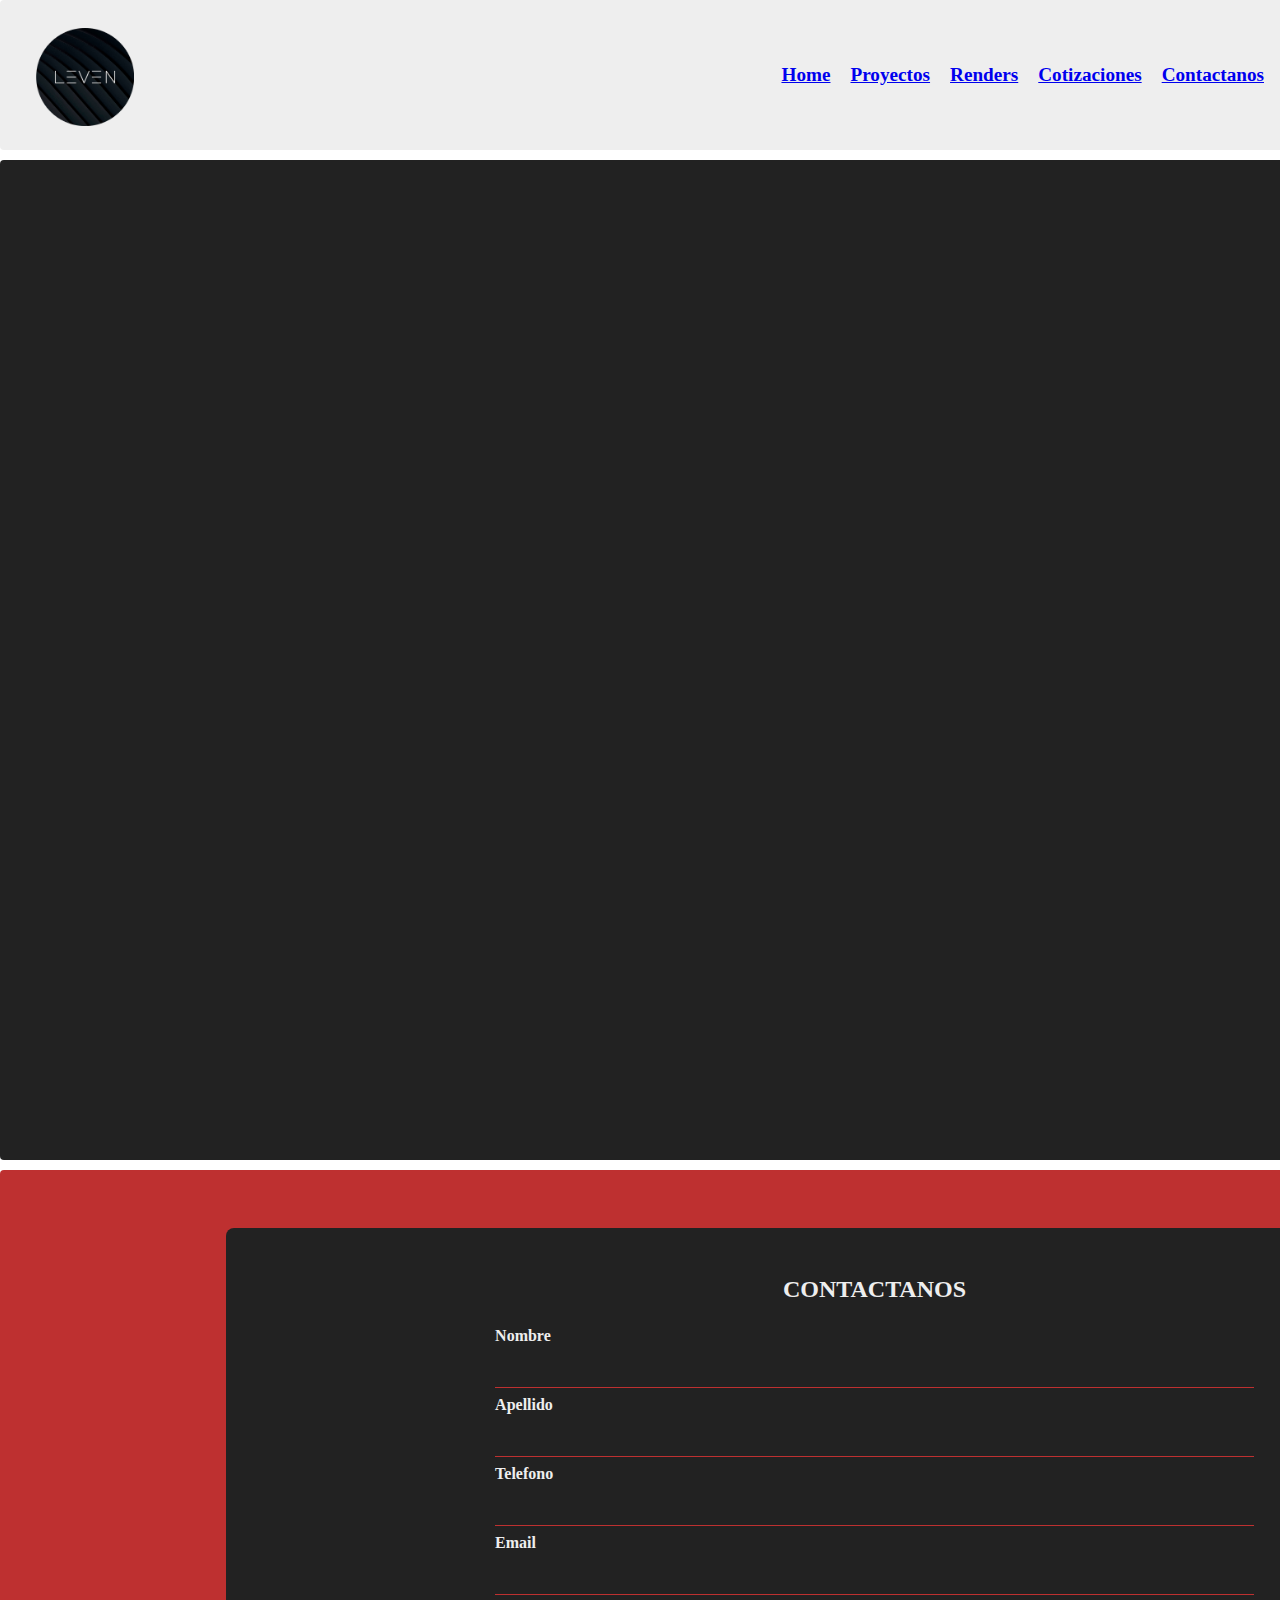
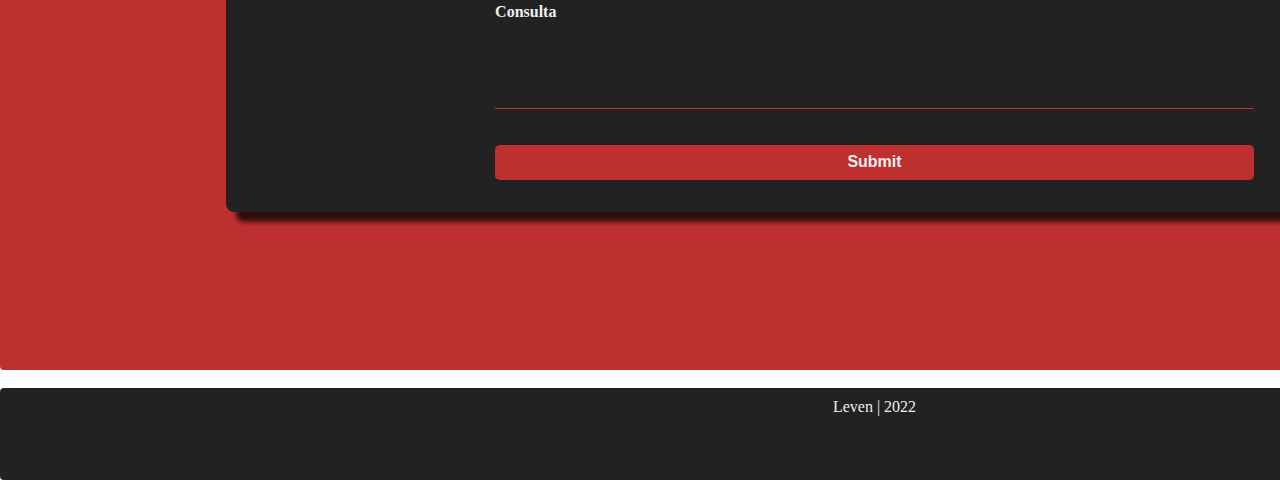
==== index.html @ e9b09f8b "Iniciando el repositorio en GIT" ====
<!DOCTYPE html>
<html lang="en">

<head>
    <meta charset="UTF-8">
    <meta http-equiv="X-UA-Compatible" content="IE=edge">
    <meta name="viewport" content="width=device-width, initial-scale=1.0">
    <link rel="stylesheet" href="./estilos/estilos.css">
    <title>Leven</title>
</head>

<body class="Grid-container">
    <header class="header">
        <section class="logo">
            <img class="img" src="./img/WhatsApp-Image-2021-12-13-at-6.41.png" alt="">
        </section>

        <nav class="nav">
            <ul class="nav_ul">
                <li><a href="index.html">Home</a> </li>
                <li><a href="./proyecto.html">Proyectos</a> </li>
                <li><a href="./render.html">Renders</a></li>
                <li><a href="./cotizacion.html">Cotizaciones</a></li>
                <li><a href="./contacto.html">Contactanos</a> </li>
            </ul>

        </nav>
    </header>
    <article class="article">
        <section>
            <video class="video" src="./img/CAT859 - FILM_cf.mp4" loop autoplay muted></video>
        </section>
    </article>
    <main class="main">

        <section class="formContainer">
            <h2 class="formContainer__title">CONTACTANOS</h2>
            <form action="#" class="form">
                <label for="nombre" class="form__label">Nombre</label>
                <input type="text" name="nombre" id="nombre" class="form__input">

                <label for="apellido" class="form__label">Apellido</label>
                <input type="text" name="apellido" id="apellido" class="form__input">

                <label for="tel" class="form__label">Telefono</label>
                <input type="tel" name="tel" id="tel" class="form__input">

                <label for="mail" class="form__label">Email</label>
                <input type="email" name="mail" id="mail" class="form__input">

                <label for="consulta" class="form__label">Consulta</label>
                <textarea name="consulta" id="consulta" class="form__textarea"></textarea>

                <input type="submit" class="form__input form__input--submit">

            </form>
        </section>
    </main>
    <footer class="footer">
        <a href="https://web.whatsapp.com/" target="_blank"><i class="fab fa-whatsapp"></i></a>
        <p>Leven | 2022</p>
    </footer>
</body>

</html>
---- estilos/estilos.css ----
* {
    box-sizing: border-box;
    margin: 0;
    padding: 0;
}

html {
    height: 100%;
}

body {
    /* fuentes */
    min-height: 100%;
    background-color: white;
}

.Grid-container>* {
    box-shadow: -1px 1px 7px 0px #222222 (0, 0, 0, 0.75);
    border-radius: 4px;
    padding: 10px;
    text-align: center;
}

.header {
    grid-area: header;
    background-color: #EEEEEE;
}

.article {
    grid-area: article;
    background-color:#222222 ;
    height: 100%;
}

.main {
    grid-area: main;
    background-color: #BE3030;
    height: 800px;
}

.footer {
    grid-area: footer;
    background-color: #222222;
}

.Grid-container {
    display: grid;
    gap: 10px;
    grid-template-rows: 150px 1000px 800px 100px;
    grid-template-areas:
        "header header"
        "article article"
        "main main"
        "footer footer";
}

.header {
    text-decoration: none;
    display: grid;
    gap: 5px;
    grid-template-columns: 150px auto;
    grid-template-areas: "logo nav";
}

.nav {
    grid-area: nav;
    background-color: #EEEEEE;
    text-align: end;
    color: #222222;
    text-decoration: none;
    align-items: center;
    justify-content: space-between;
}

.nav_ul {
    text-decoration: none;
    position: absolute;
    top: 3.5rem;
    right: 0;
    right: 0.5rem;
}


.logo {
    grid-area: logo;
    background-color: #EEEEEE;
    margin: 18px;
}
.video {
    width: 1729px;
    height: 95%;

}

.img {
    width: 98px;
    height: 98px;

}

li {
    color: #222222 ;
    text-decoration: none;
    display: inline-block;
    margin: 0.5rem;
    font-size: 1.2rem;
    font-weight: 600;
}

.imagenGrande {
    width: 73%;
    margin: 0.5rem;
    box-shadow: 10px 10px 5px 0px rgba(0, 0, 0, 0.75);
    -webkit-box-shadow: 10px 10px 5px 0px rgba(0, 0, 0, 0.75);
    -moz-box-shadow: 10px 10px 5px 0px rgba(0, 0, 0, 0.75);
}

.formContainer {
    display: grid;
    background-color: #222222;
    width: 75%;
    margin: 3rem auto;
    padding: 1.5rem 1rem;
    border-radius: 0.5rem;
    box-shadow: 10px 10px 5px 0px rgba(0, 0, 0, 0.75);
    -webkit-box-shadow: 10px 10px 5px 0px rgba(0, 0, 0, 0.75);
    -moz-box-shadow: 10px 10px 5px 0px rgba(0, 0, 0, 0.75);
}
.formContainerr{
    display: grid;
    background-color: #BE3030;
    width: 75%;
    margin: 3rem auto;
    padding: 1.5rem 1rem;
    border-radius: 0.5rem;
    box-shadow: 10px 10px 5px 0px rgba(0, 0, 0, 0.75);
    -webkit-box-shadow: 10px 10px 5px 0px rgba(0, 0, 0, 0.75);
    -moz-box-shadow: 10px 10px 5px 0px rgba(0, 0, 0, 0.75);

}

.formContainer__title {
    color: #EEEEEE;
    font-size: 1.5rem;
    text-align: center;
    margin: 1.5rem;
   
}

.form {
    text-align: center;

}
.form__label{
    color: #EEEEEE;
    font-weight: 600;
    text-align: left;
    display: inline-block;
    width: 60%;
}
.form__input, .form__textarea{
    width: 60%;
    margin: 0.5rem;
    padding: 0.5rem;
    background-color: #222222;
    border: none;
    border-bottom: solid 1px #BE3030 ;
    color: #EEEEEE;
    font-size: 1rem;
}
.form__textarea{
    height: 5rem;
    resize: none;
}
.form__input:focus, .form__textarea:focus{
    outline: none;
}
.form__input--submit{
    background-color:#BE3030  ;
    margin-top: 1.5rem;
    border-radius: 0.3rem;
    font-weight: 600;
    cursor: pointer;
}
.form__input--submit:hover{
    background-color:#BE3030  ;
}

.grid {
    display: grid;
    grid-template-columns: repeat(3, 1fr);
    grid-template-rows: repeat(2, 1fr);
    grid-gap: 1.5rem;
    width: 60%;
    margin: 2rem auto;

}

.grid__container__img {
    width: 100%;
}


.footer {
    pad: 1.5rem;
    margin-top: 0.5rem;
    color: #EEEEEE;



}
.titulo2{
    color:#EEEEEE ;
}
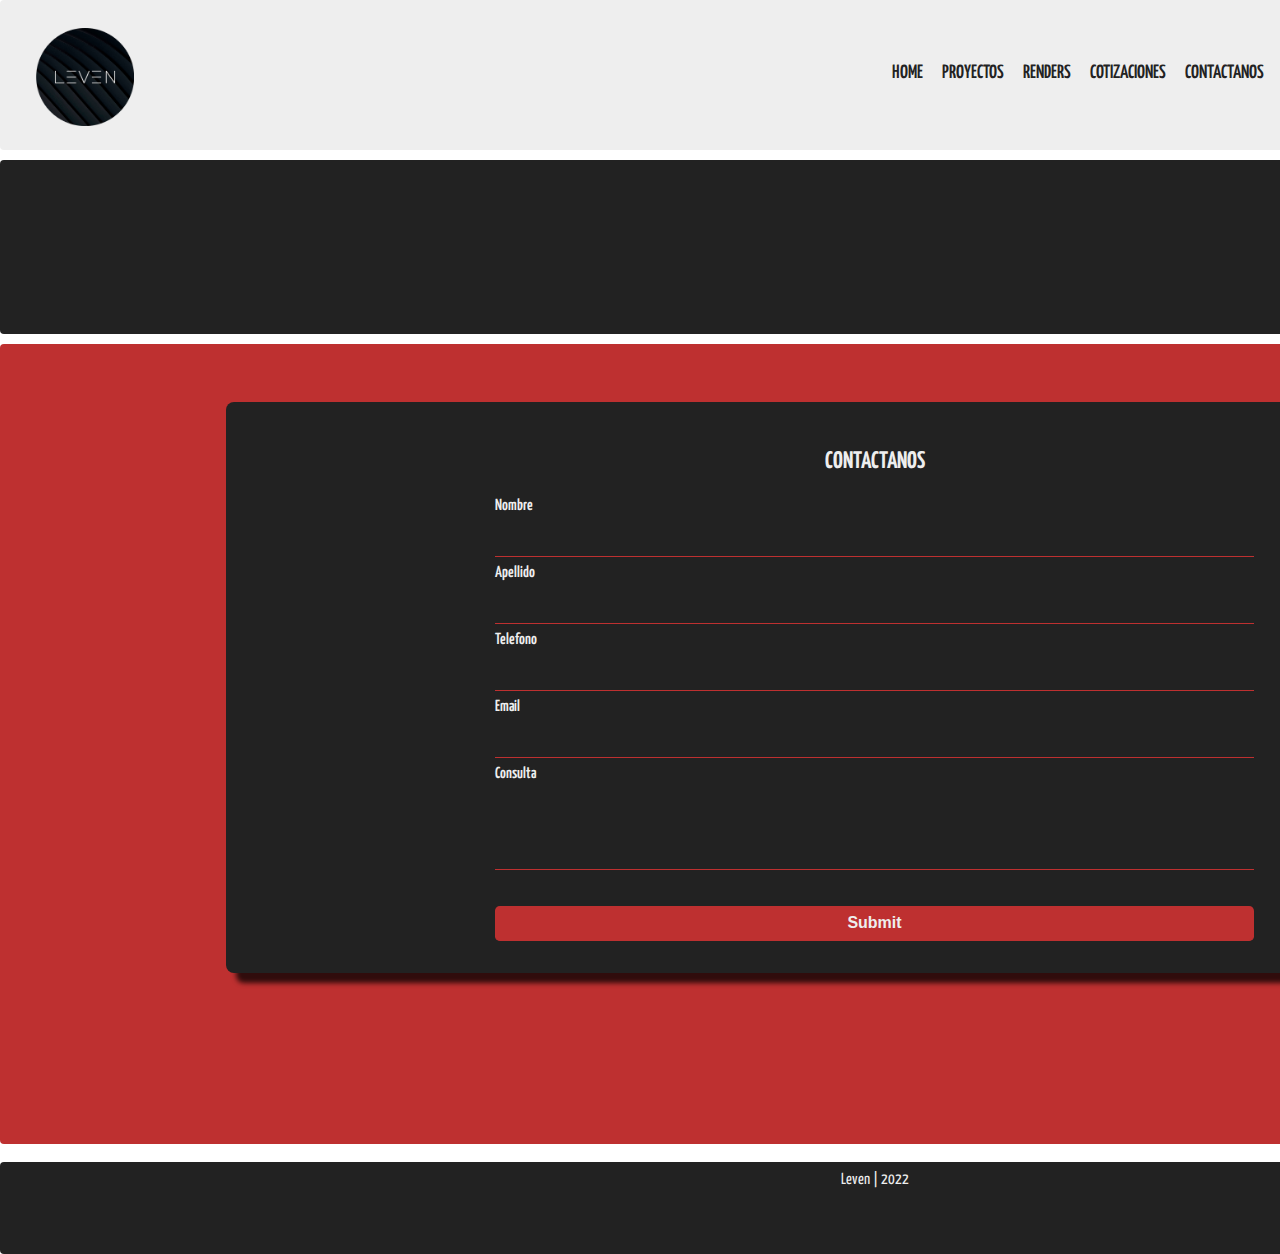
==== commit 02958991: "Iniciando el repositorio en GIT" ====
--- a/index.html
+++ b/index.html
@@ -6,6 +6,12 @@
     <meta http-equiv="X-UA-Compatible" content="IE=edge">
     <meta name="viewport" content="width=device-width, initial-scale=1.0">
     <link rel="stylesheet" href="./estilos/estilos.css">
+    <link href="https://unpkg.com/aos@2.3.1/dist/aos.css" rel="stylesheet">
+    <link rel="preconnect" href="https://fonts.googleapis.com">
+    <link rel="preconnect" href="https://fonts.gstatic.com" crossorigin>
+    <link
+        href="https://fonts.googleapis.com/css2?family=Comforter&family=Gothic+A1&family=Luxurious+Script&family=Yanone+Kaffeesatz:wght@300;400&display=swap"
+        rel="stylesheet">
     <title>Leven</title>
 </head>
 
@@ -60,6 +66,10 @@
         <a href="https://web.whatsapp.com/" target="_blank"><i class="fab fa-whatsapp"></i></a>
         <p>Leven | 2022</p>
     </footer>
+    <script src="https://unpkg.com/aos@2.3.1/dist/aos.js"></script>
+    <script>
+        AOS.init();
+    </script>
 </body>
 
 </html>--- a/estilos/estilos.css
+++ b/estilos/estilos.css
@@ -12,6 +12,10 @@
     /* fuentes */
     min-height: 100%;
     background-color: white;
+    font-family: 'Comforter', cursive;
+    font-family: 'Gothic A1', sans-serif;
+    font-family: 'Luxurious Script', cursive;
+    font-family: 'Yanone Kaffeesatz', sans-serif;
 }
 
 .Grid-container>* {
@@ -28,7 +32,7 @@
 
 .article {
     grid-area: article;
-    background-color:#222222 ;
+    background-color: #222222;
     height: 100%;
 }
 
@@ -46,7 +50,7 @@
 .Grid-container {
     display: grid;
     gap: 10px;
-    grid-template-rows: 150px 1000px 800px 100px;
+    grid-template-rows: 150px auto 800px 100px;
     grid-template-areas:
         "header header"
         "article article"
@@ -80,12 +84,44 @@
     right: 0.5rem;
 }
 
+nav ul li a {
+    display: block;
+    color: #222222;
+    text-decoration: none;
+    text-transform: uppercase;
+    position: relative;
+    transition: 0.5s;
+}
+
+nav ul li a:hover {
+    color: #BE3030;
+
+}
+
+nav ul li a::after {
+    content: "";
+    background-color: #BE3030;
+    width: 100%;
+    height: 3px;
+    position: absolute;
+    top: 100%;
+    left: 0;
+    transform: scaleX(0);
+    transform-origin: right;
+    transition: transform 0.5s;
+}
+
+nav ul li a:hover::after {
+    transform-origin: left;
+    transform: scaleX(1);
+}
 
 .logo {
     grid-area: logo;
     background-color: #EEEEEE;
     margin: 18px;
 }
+
 .video {
     width: 1729px;
     height: 95%;
@@ -99,7 +135,7 @@
 }
 
 li {
-    color: #222222 ;
+    color: #222222;
     text-decoration: none;
     display: inline-block;
     margin: 0.5rem;
@@ -126,7 +162,8 @@
     -webkit-box-shadow: 10px 10px 5px 0px rgba(0, 0, 0, 0.75);
     -moz-box-shadow: 10px 10px 5px 0px rgba(0, 0, 0, 0.75);
 }
-.formContainerr{
+
+.formContainerr {
     display: grid;
     background-color: #BE3030;
     width: 75%;
@@ -144,46 +181,54 @@
     font-size: 1.5rem;
     text-align: center;
     margin: 1.5rem;
-   
+
 }
 
 .form {
     text-align: center;
 
 }
-.form__label{
+
+.form__label {
     color: #EEEEEE;
     font-weight: 600;
     text-align: left;
     display: inline-block;
     width: 60%;
 }
-.form__input, .form__textarea{
+
+.form__input,
+.form__textarea {
     width: 60%;
     margin: 0.5rem;
     padding: 0.5rem;
     background-color: #222222;
     border: none;
-    border-bottom: solid 1px #BE3030 ;
+    border-bottom: solid 1px #BE3030;
     color: #EEEEEE;
     font-size: 1rem;
 }
-.form__textarea{
+
+.form__textarea {
     height: 5rem;
     resize: none;
 }
-.form__input:focus, .form__textarea:focus{
+
+.form__input:focus,
+.form__textarea:focus {
     outline: none;
 }
-.form__input--submit{
-    background-color:#BE3030  ;
+
+.form__input--submit {
+    background-color: #BE3030;
     margin-top: 1.5rem;
     border-radius: 0.3rem;
     font-weight: 600;
     cursor: pointer;
 }
-.form__input--submit:hover{
-    background-color:#BE3030  ;
+
+.form__input--submit:hover {
+    background-color: #BE3030;
 }
 
 .grid {
@@ -209,7 +254,46 @@
 
 
 }
-.titulo2{
-    color:#EEEEEE ;
-}
-
+
+.titulo2 {
+    color: #EEEEEE;
+    margin-top: 5%;
+  font-size: 2rem;
+}
+
+.overlay__title {
+    color: #EEEEEE;
+}
+
+.overlay__description {
+    color: #EEEEEE;
+}
+
+.container {
+    display: flex;
+    width: 90%;
+    margin: auto;
+}
+
+.container-reverse {
+    display: flex;
+    flex-direction: row-reverse;
+    width: 80%;
+    margin: auto;
+}
+
+.ilustration {
+    width: 80%;
+    margin-top: 20%;
+}
+
+.data-container {
+    color: #EEEEEE;
+    display: flex;
+    flex-direction: column;
+    margin-left: 2rem;
+    flex-wrap: nowrap;
+    justify-content: center;
+    align-content: center;
+    align-items: flex-start;
+font-size: 1.2rem;}
